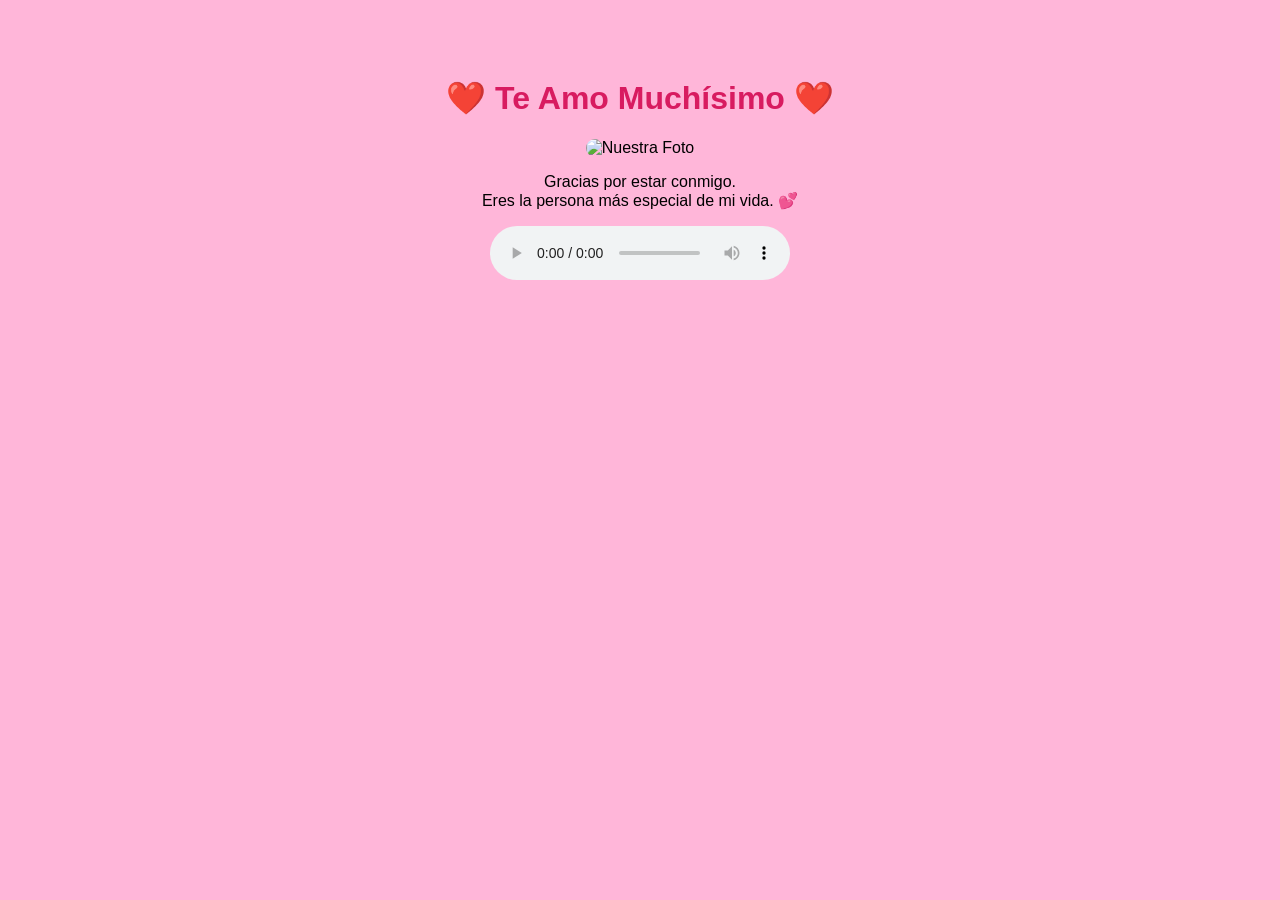
==== sorpresa.html @ da63ad21 "Final" ====
<!DOCTYPE html>
<html lang="es">
<head>
<meta charset="UTF-8">
<title>Para Ti ❤️</title>

<style>
body{
    background:#ffb6d9;
    text-align:center;
    font-family:Arial;
    padding-top:50px;
}

img{
    width:250px;
    border-radius:20px;
}

h1{
    color:#d81b60;
}
</style>
</head>

<body>

<h1>❤️ Te Amo Muchísimo ❤️</h1>

<img src="foto.jpg" alt="Nuestra Foto">

<p>
Gracias por estar conmigo.<br>
Eres la persona más especial de mi vida. 💕
</p>

<audio autoplay controls>
    <source src="cancion.mp3" type="audio/mpeg">
</audio>

</body>
</html>
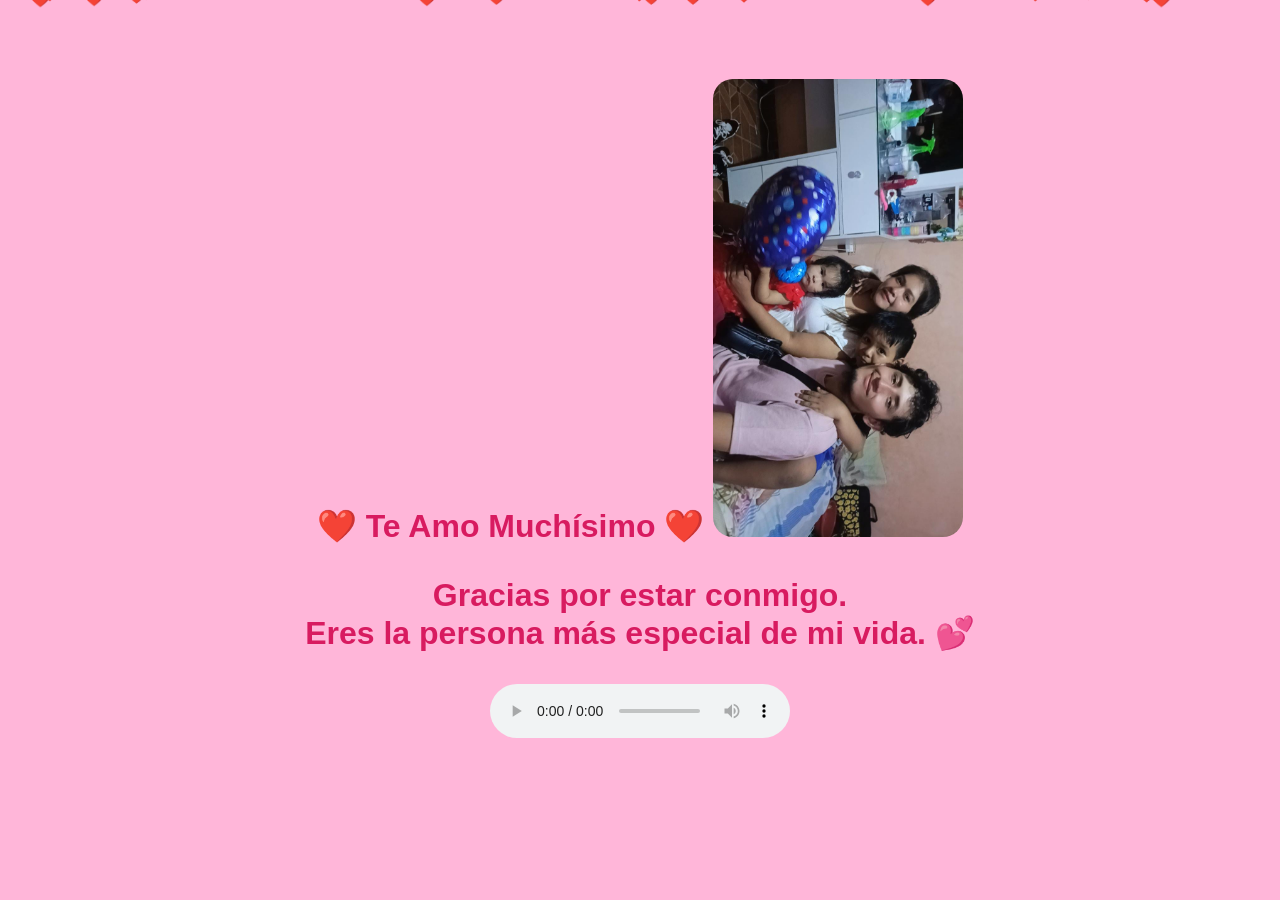
==== commit 5c97f06b: "Nueva sorpresa" ====
--- a/sorpresa.html
+++ b/sorpresa.html
@@ -20,14 +20,25 @@
 h1{
     color:#d81b60;
 }
+.corazon{
+  position: fixed;
+  font-size: 20px;
+  color: #e91e63;
+  top: -20px;
+  animation: caer 4s linear infinite;
+  z-index: 1;
+}
+@keyframes caer{
+  to {transform: translateY(105vh) rotate(360deg); opacity: 0;}
+}
 </style>
 </head>
 
 <body>
 
-<h1>❤️ Te Amo Muchísimo ❤️</h1>
+<h1>❤️ Te Amo Muchísimo ❤️</h1y>
 
-<img src="foto.jpg" alt="Nuestra Foto">
+<img src="amor.jpg" alt="Nuestra Foto">
 
 <p>
 Gracias por estar conmigo.<br>
@@ -35,8 +46,25 @@
 </p>
 
 <audio autoplay controls>
-    <source src="cancion.mp3" type="audio/mpeg">
+    <source src="TuyYo.mp3" type="audio/mpeg">
 </audio>
 
+<script> 
+ function lanzarCorazones(){
+   for( let i = 0; i < 40; i++){
+     const corazon = document.createElement('div');
+     corazon.className = 'corazon';
+     corazon.innerHTML = '❤️';
+     corazon.style.left = Math.random() * 100 + 'vw';
+     corazon.style.animationDelay = Math.random() * 2 + 's';
+     corazon.style.fontSize = Math.random() * 15 + 10 + 'px';
+     document.body.appendChild(corazon);
+     setTimeout(() => corazon.remove(), 4000);
+   }
+ }
+ window.onload = () =>{
+   setTimeout(lanzarCorazones, 800);
+ }
+</script>
 </body>
 </html>
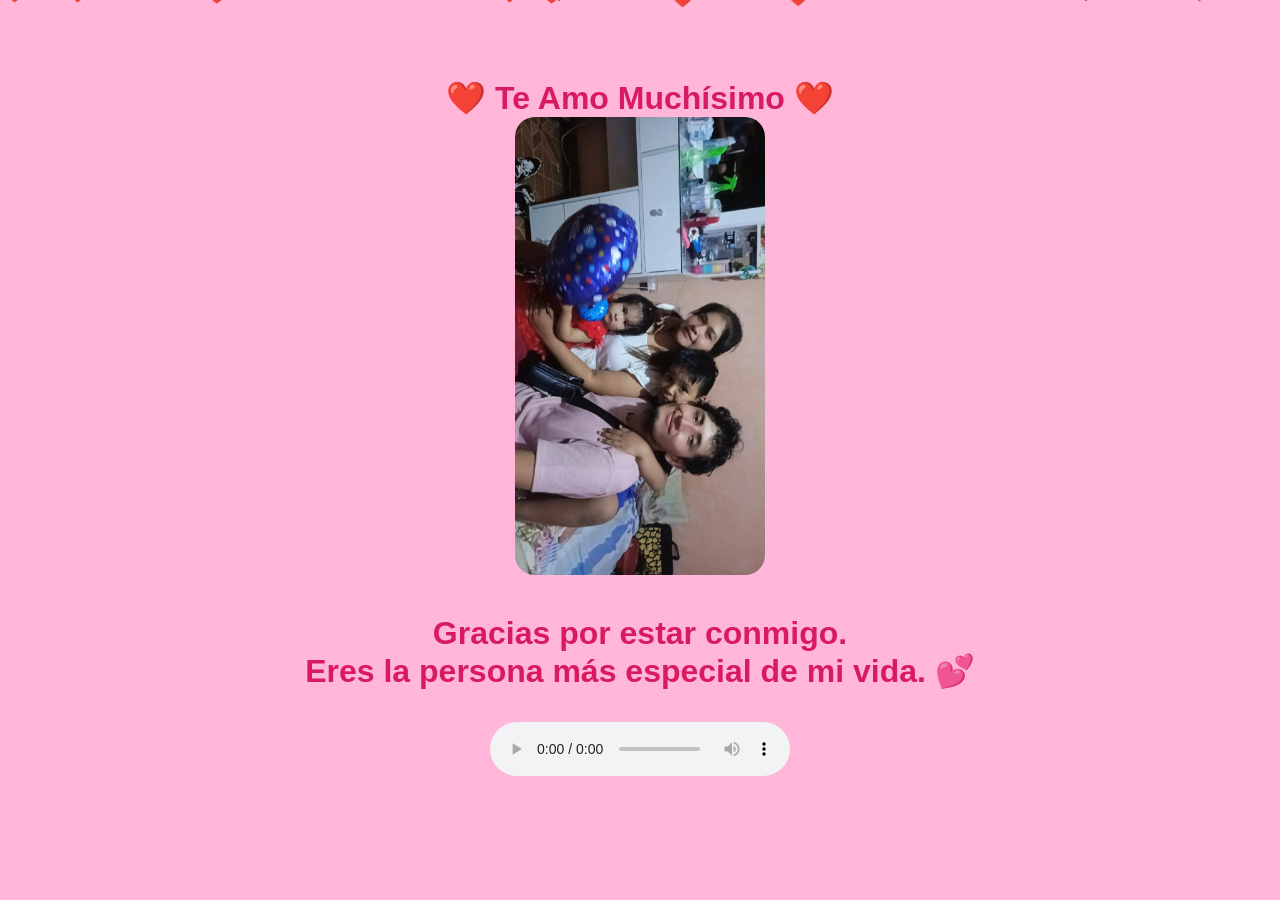
==== commit 3f1d33ed: "Add files via upload" ====
--- a/sorpresa.html
+++ b/sorpresa.html
@@ -37,7 +37,7 @@
 <body>
 
 <h1>❤️ Te Amo Muchísimo ❤️</h1y>
-
+<br>
 <img src="amor.jpg" alt="Nuestra Foto">
 
 <p>
